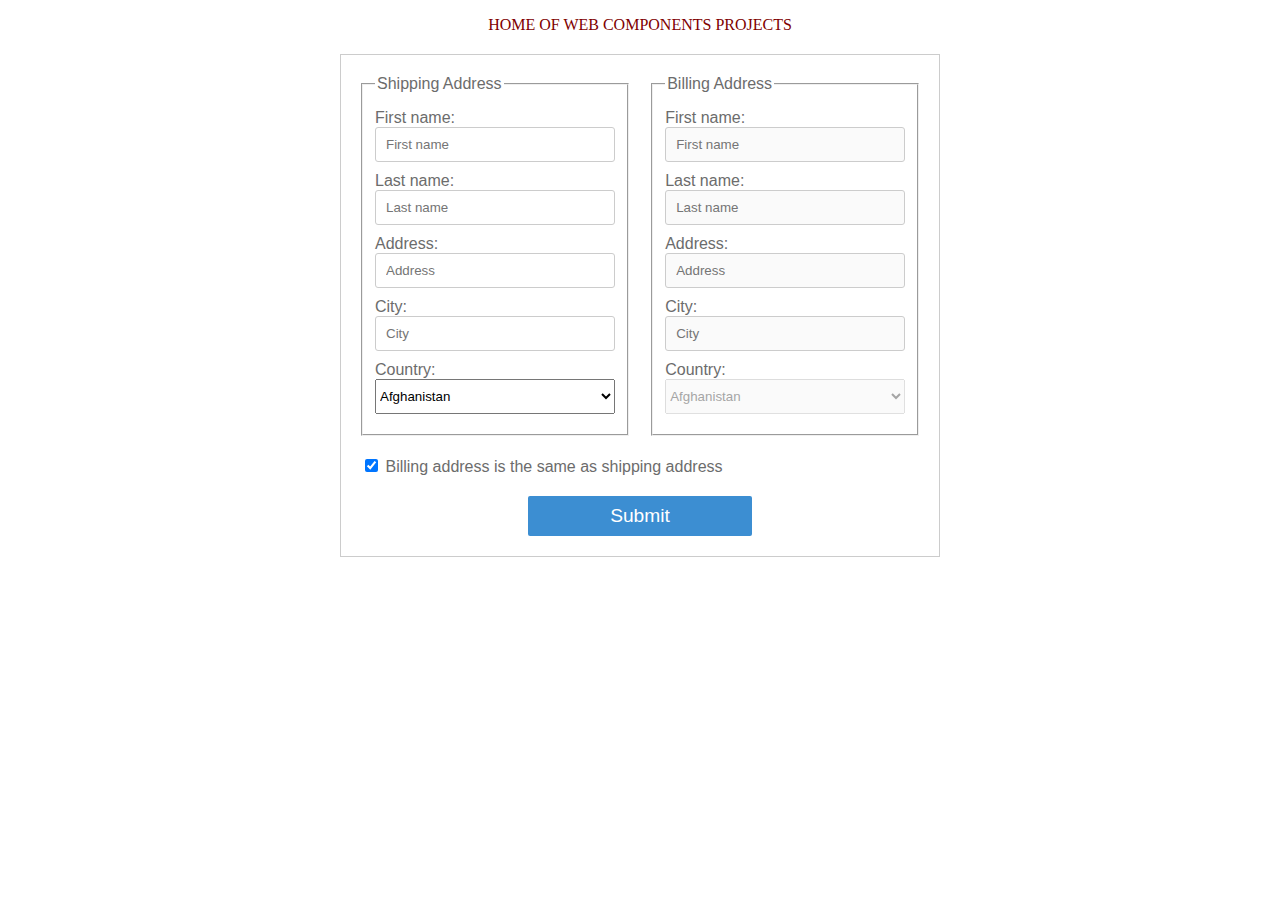
==== address/index.html @ 7b19d9cd "Create repository." ====
<!DOCTYPE html>
<html>
<head>
  <meta charset="utf-8">
  <title>Shipping and Billing Address Form</title>
  <link rel="stylesheet" type="text/css" href="style.css">
</head>
<body>
  <header class="home-link">
    <p><a href="../../index.html">Home of Web Components Projects</a></p>
  </header>
  <div class="wrapper">
    <form name="ship-bill-address">

      <fieldset name="shipping-address" id="shipping-address">
        <legend>Shipping Address</legend>

        <div class="first-name">
          <label for="first-name">First name:</label>
          <input name="first-name" type="text" placeholder="First name">
        </div>

        <div class="last-name">
          <label for="last-name">Last name:</label>
          <input name="last-name" type="text" placeholder="Last name">
        </div>

        <div class="address">
          <label for="address">Address:</label>
          <input name="address" type="text" placeholder="Address">
        </div>

        <div class="city">
          <label for="city">City:</label>
          <input name="city" type="text" placeholder="City">
        </div>

        <div class="country">
          <label for="country">Country:</label>
          <select>
            <option>Afghanistan</option>
            <option>Albania</option>
            <option>Algeria</option>
            <option>Andorra</option>
            <option>Angola</option>
            <option>Antigua and Barbuda</option>
            <option>Argentina</option>
            <option>Armenia</option>
            <option>Australia</option>
            <option>Austria</option>
            <option>Azerbaijan</option>
            <option>Bahamas</option>
            <option>Bahrain</option>
            <option>Bangladesh</option>
            <option>Barbados</option>
            <option>Belarus</option>
            <option>Belgium</option>
            <option>Belize</option>
            <option>Benin</option>
            <option>Bhutan</option>
            <option>Bolivia</option>
            <option>Bosnia and Herzegovina</option>
            <option>Botswana</option>
            <option>Brazil</option>
            <option>Brunei</option>
            <option>Bulgaria</option>
            <option>Burkina Faso</option>
            <option>Burundi</option>
            <option>Cabo Verde</option>
            <option>Cambodia</option>
            <option>Cameroon</option>
            <option>Canada</option>
            <option>Central African Republic</option>
            <option>Chad</option>
            <option>Chile</option>
            <option>China</option>
            <option>Colombia</option>
            <option>Comoros</option>
            <option>Congo, Republic of the</option>
            <option>Congo, Democratic Republic of the</option>
            <option>Costa Rica</option>
            <option>Cote d'Ivoire</option>
            <option>Croatia</option>
            <option>Cuba</option>
            <option>Cyprus</option>
            <option>Czech Republic</option>
            <option>Denmark</option>
            <option>Djibouti</option>
            <option>Dominica</option>
            <option>Dominican Republic</option>
            <option>Ecuador</option>
            <option>Egypt</option>
            <option>El Salvador</option>
            <option>Equatorial Guinea</option>
            <option>Eritrea</option>
            <option>Estonia</option>
            <option>Ethiopia</option>
            <option>Fiji</option>
            <option>Finland</option>
            <option>France</option>
            <option>Gabon</option>
            <option>Gambia</option>
            <option>Georgia</option>
            <option>Germany</option>
            <option>Ghana</option>
            <option>Greece</option>
            <option>Grenada</option>
            <option>Guatemala</option>
            <option>Guinea</option>
            <option>Guinea-Bissau</option>
            <option>Guyana</option>
            <option>Haiti</option>
            <option>Honduras</option>
            <option>Hungary</option>
            <option>Iceland</option>
            <option>India</option>
            <option>Indonesia</option>
            <option>Iran</option>
            <option>Iraq</option>
            <option>Ireland</option>
            <option>Israel</option>
            <option>Italy</option>
            <option>Jamaica</option>
            <option>Japan</option>
            <option>Jordan</option>
            <option>Kazakhstan</option>
            <option>Kenya</option>
            <option>Kiribati</option>
            <option>Kuwait</option>
            <option>Kyrgyzstan</option>
            <option>Laos</option>
            <option>Latvia</option>
            <option>Lebanon</option>
            <option>Lesotho</option>
            <option>Liberia</option>
            <option>Libya</option>
            <option>Liechtenstein</option>
            <option>Lithuania</option>
            <option>Luxembourg</option>
            <option>Malawi</option>
            <option>Malaysia</option>
            <option>Maldives</option>
            <option>Mali</option>
            <option>Malta</option>
            <option>Marshall Islands</option>
            <option>Mauritania</option>
            <option>Mauritius</option>
            <option>Mexico</option>
            <option>Micronesia</option>
            <option>Moldova</option>
            <option>Monaco</option>
            <option>Mongolia</option>
            <option>Montenegro</option>
            <option>Morocco</option>
            <option>Mozambique</option>
            <option>Myanmar (Burma)</option>
            <option>Namibia</option>
            <option>Nauru</option>
            <option>Nepal</option>
            <option>Netherlands</option>
            <option>New Zealand</option>
            <option>Nicaragua</option>
            <option>Niger</option>
            <option>Nigeria</option>
            <option>North Korea</option>
            <option>Norway</option>
            <option>Oman</option>
            <option>Pakistan</option>
            <option>Palau</option>
            <option>Palestine</option>
            <option>Panama</option>
            <option>Papua New Guinea</option>
            <option>Paraguay</option>
            <option>Peru</option>
            <option>Philippines</option>
            <option>Poland</option>
            <option>Portugal</option>
            <option>Qatar</option>
            <option>Romania</option>
            <option>Russia</option>
            <option>Rwanda</option>
            <option>St. Kitts and Nevis</option>
            <option>St. Lucia</option>
            <option>St. Vincent and The Grenadines</option>
            <option>Samoa</option>
            <option>San Marino</option>
            <option>Sao Tome and Principe</option>
            <option>Saudi Arabia</option>
            <option>Senegal</option>
            <option>Serbia</option>
            <option>Seychelles</option>
            <option>Sierra Leone</option>
            <option>Singapore</option>
            <option>Slovakia</option>
            <option>Slovenia</option>
            <option>Solomon Islands</option>
            <option>Somalia</option>
            <option>South Africa</option>
            <option>South Korea</option>
            <option>South Sudan</option>
            <option>Spain</option>
            <option>Sri Lanka</option>
            <option>Sudan</option>
            <option>Suriname</option>
            <option>Swaziland</option>
            <option>Sweden</option>
            <option>Switzerland</option>
            <option>Syria</option>
            <option>Taiwan</option>
            <option>Tajikistan</option>
            <option>Tanzania</option>
            <option>Thailand</option>
            <option>Timor-Leste</option>
            <option>Togo</option>
            <option>Tonga</option>
            <option>Trinidad and Tobago</option>
            <option>Tunisia</option>
            <option>Turkey</option>
            <option>Turkmenistan</option>
            <option>Tuvalu</option>
            <option>Uganda</option>
            <option>Ukraine</option>
            <option>United Arab Emirates</option>
            <option>United Kingdom (UK)</option>
            <option>United States of America (USA)</option>
            <option>Uruguay</option>
            <option>Uzbekistan</option>
            <option>Vanuatu</option>
            <option>Vatican City (Holy See)</option>
            <option>Venezuela</option>
            <option>Vietnam</option>
            <option>Yemen</option>
            <option>Zambia</option>
            <option>Zimbabwe</option>
          </select>
        </div>
      </fieldset>

      <fieldset disabled name="billing-address" id="billing-address">
        <legend>Billing Address</legend>

        <div class="first-name">
          <label for="first-name">First name:</label>
          <input name="first-name" type="text" placeholder="First name">
        </div>

        <div class="last-name">
          <label for="last-name">Last name:</label>
          <input name="last-name" type="text" placeholder="Last name">
        </div>

        <div class="address">
          <label for="address">Address:</label>
          <input name="address" type="text" placeholder="Address">
        </div>

        <div class="city">
          <label for="city">City:</label>
          <input name="city" type="text" placeholder="City">
        </div>

        <div class="country">
          <label for="country">Country:</label>
          <select>
            <option>Afghanistan</option>
            <option>Albania</option>
            <option>Algeria</option>
            <option>Andorra</option>
            <option>Angola</option>
            <option>Antigua and Barbuda</option>
            <option>Argentina</option>
            <option>Armenia</option>
            <option>Australia</option>
            <option>Austria</option>
            <option>Azerbaijan</option>
            <option>Bahamas</option>
            <option>Bahrain</option>
            <option>Bangladesh</option>
            <option>Barbados</option>
            <option>Belarus</option>
            <option>Belgium</option>
            <option>Belize</option>
            <option>Benin</option>
            <option>Bhutan</option>
            <option>Bolivia</option>
            <option>Bosnia and Herzegovina</option>
            <option>Botswana</option>
            <option>Brazil</option>
            <option>Brunei</option>
            <option>Bulgaria</option>
            <option>Burkina Faso</option>
            <option>Burundi</option>
            <option>Cabo Verde</option>
            <option>Cambodia</option>
            <option>Cameroon</option>
            <option>Canada</option>
            <option>Central African Republic</option>
            <option>Chad</option>
            <option>Chile</option>
            <option>China</option>
            <option>Colombia</option>
            <option>Comoros</option>
            <option>Congo, Republic of the</option>
            <option>Congo, Democratic Republic of the</option>
            <option>Costa Rica</option>
            <option>Cote d'Ivoire</option>
            <option>Croatia</option>
            <option>Cuba</option>
            <option>Cyprus</option>
            <option>Czech Republic</option>
            <option>Denmark</option>
            <option>Djibouti</option>
            <option>Dominica</option>
            <option>Dominican Republic</option>
            <option>Ecuador</option>
            <option>Egypt</option>
            <option>El Salvador</option>
            <option>Equatorial Guinea</option>
            <option>Eritrea</option>
            <option>Estonia</option>
            <option>Ethiopia</option>
            <option>Fiji</option>
            <option>Finland</option>
            <option>France</option>
            <option>Gabon</option>
            <option>Gambia</option>
            <option>Georgia</option>
            <option>Germany</option>
            <option>Ghana</option>
            <option>Greece</option>
            <option>Grenada</option>
            <option>Guatemala</option>
            <option>Guinea</option>
            <option>Guinea-Bissau</option>
            <option>Guyana</option>
            <option>Haiti</option>
            <option>Honduras</option>
            <option>Hungary</option>
            <option>Iceland</option>
            <option>India</option>
            <option>Indonesia</option>
            <option>Iran</option>
            <option>Iraq</option>
            <option>Ireland</option>
            <option>Israel</option>
            <option>Italy</option>
            <option>Jamaica</option>
            <option>Japan</option>
            <option>Jordan</option>
            <option>Kazakhstan</option>
            <option>Kenya</option>
            <option>Kiribati</option>
            <option>Kuwait</option>
            <option>Kyrgyzstan</option>
            <option>Laos</option>
            <option>Latvia</option>
            <option>Lebanon</option>
            <option>Lesotho</option>
            <option>Liberia</option>
            <option>Libya</option>
            <option>Liechtenstein</option>
            <option>Lithuania</option>
            <option>Luxembourg</option>
            <option>Malawi</option>
            <option>Malaysia</option>
            <option>Maldives</option>
            <option>Mali</option>
            <option>Malta</option>
            <option>Marshall Islands</option>
            <option>Mauritania</option>
            <option>Mauritius</option>
            <option>Mexico</option>
            <option>Micronesia</option>
            <option>Moldova</option>
            <option>Monaco</option>
            <option>Mongolia</option>
            <option>Montenegro</option>
            <option>Morocco</option>
            <option>Mozambique</option>
            <option>Myanmar (Burma)</option>
            <option>Namibia</option>
            <option>Nauru</option>
            <option>Nepal</option>
            <option>Netherlands</option>
            <option>New Zealand</option>
            <option>Nicaragua</option>
            <option>Niger</option>
            <option>Nigeria</option>
            <option>North Korea</option>
            <option>Norway</option>
            <option>Oman</option>
            <option>Pakistan</option>
            <option>Palau</option>
            <option>Palestine</option>
            <option>Panama</option>
            <option>Papua New Guinea</option>
            <option>Paraguay</option>
            <option>Peru</option>
            <option>Philippines</option>
            <option>Poland</option>
            <option>Portugal</option>
            <option>Qatar</option>
            <option>Romania</option>
            <option>Russia</option>
            <option>Rwanda</option>
            <option>St. Kitts and Nevis</option>
            <option>St. Lucia</option>
            <option>St. Vincent and The Grenadines</option>
            <option>Samoa</option>
            <option>San Marino</option>
            <option>Sao Tome and Principe</option>
            <option>Saudi Arabia</option>
            <option>Senegal</option>
            <option>Serbia</option>
            <option>Seychelles</option>
            <option>Sierra Leone</option>
            <option>Singapore</option>
            <option>Slovakia</option>
            <option>Slovenia</option>
            <option>Solomon Islands</option>
            <option>Somalia</option>
            <option>South Africa</option>
            <option>South Korea</option>
            <option>South Sudan</option>
            <option>Spain</option>
            <option>Sri Lanka</option>
            <option>Sudan</option>
            <option>Suriname</option>
            <option>Swaziland</option>
            <option>Sweden</option>
            <option>Switzerland</option>
            <option>Syria</option>
            <option>Taiwan</option>
            <option>Tajikistan</option>
            <option>Tanzania</option>
            <option>Thailand</option>
            <option>Timor-Leste</option>
            <option>Togo</option>
            <option>Tonga</option>
            <option>Trinidad and Tobago</option>
            <option>Tunisia</option>
            <option>Turkey</option>
            <option>Turkmenistan</option>
            <option>Tuvalu</option>
            <option>Uganda</option>
            <option>Ukraine</option>
            <option>United Arab Emirates</option>
            <option>United Kingdom (UK)</option>
            <option>United States of America (USA)</option>
            <option>Uruguay</option>
            <option>Uzbekistan</option>
            <option>Vanuatu</option>
            <option>Vatican City (Holy See)</option>
            <option>Venezuela</option>
            <option>Vietnam</option>
            <option>Yemen</option>
            <option>Zambia</option>
            <option>Zimbabwe</option>
          </select>
        </div>
      </fieldset>

      <div class="match-addresses">
        <input id="match-addresses" name="match-addresses" type="checkbox" value="checked" checked>
        <label for="match-addresses">Billing address is the same as shipping address</label>
      </div>

      <input id="submit" type="submit" value="Submit">

    </form>
  </div>
</body>
</html>
---- address/style.css ----
* {
  box-sizing: border-box;
}

body {
  margin: 0;
}

.wrapper {
  position: relative;
  width: 600px;
  margin: 20px auto;
}

.home-link {
  text-align: center;
}

.home-link a {
  text-transform: uppercase;
  text-decoration: none;
  color: maroon;
  padding: 5px 10px;
}

.home-link a:hover {
  text-decoration: underline;
}

form {
  width: 100%;
  padding: 20px;
  position: relative;
  border: 1px solid #ccc;
  font-family: arial, sans-serif;
  color: #6c6c6c;
  background-color: #fff;
}

form::after {
  content: "";
  display: block;
  clear: both;
}

fieldset {
  width: 48%;
  margin: 0 0 20px 0;
}

fieldset div {
  margin: 10px 0;
}

input[type="text"] {
  width: 100%;
  border: 1px solid #ccc;
  border-radius: 3px;
  height: 35px;
  padding-left: 10px;
}

input[type="text"]:focus {
  border: 1px solid #999;
  outline: none;
}

select {
  width: 100%;
  height: 35px;
}

#shipping-address {
  float: left;
}

#billing-address {
  float: right;
}

.match-addresses {
  clear: both;
  margin-bottom: 20px;
}

#submit {
  width: 40%;
  height: 40px;
  display: block;
  margin: 0 auto;
  font-size: 1.2em;
  background-color: #3c8ed2;
  border: none;
  border-radius: 2px;
  color: #fff;
}

#submit:hover {
  cursor: pointer;
  background-color: #3abcff;
}
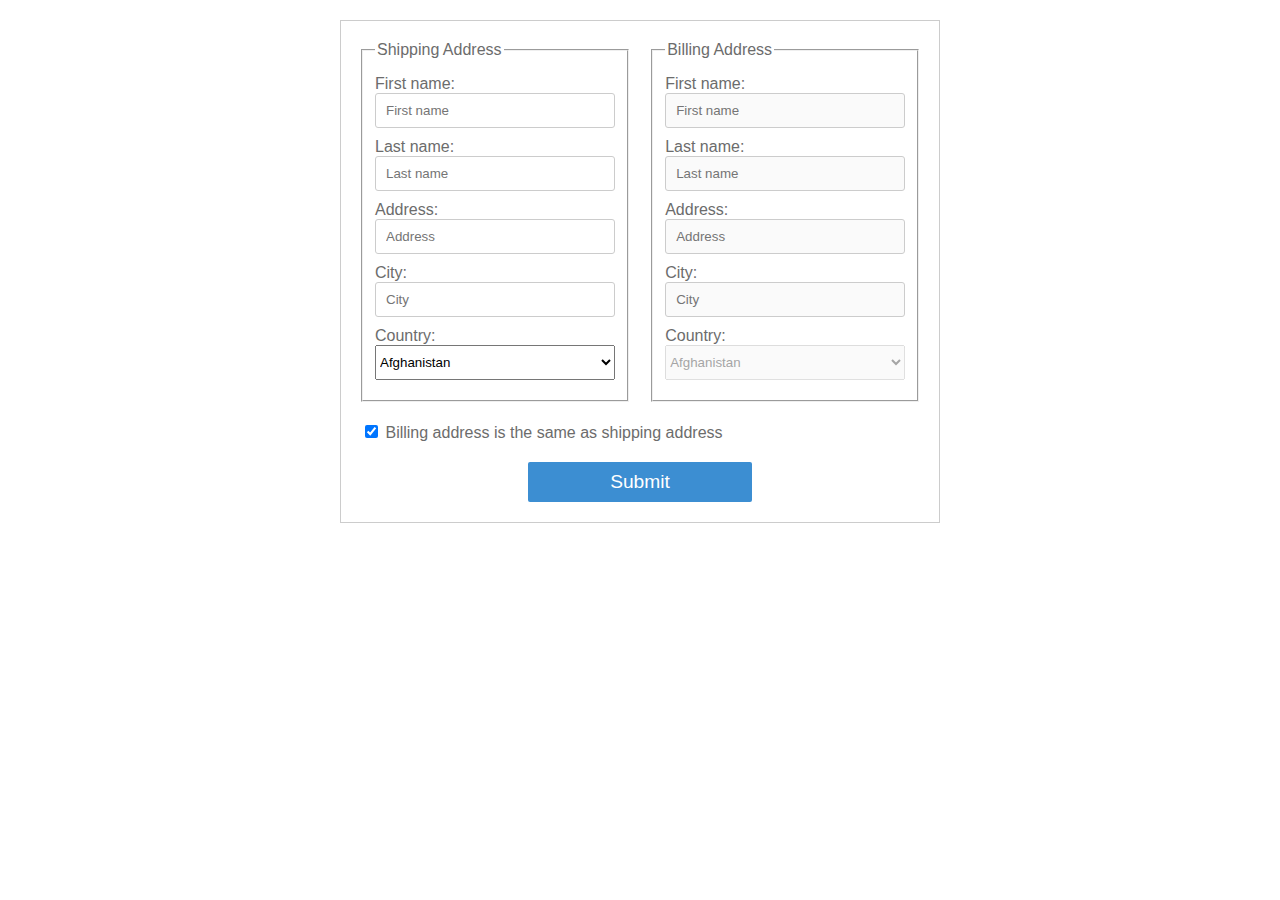
==== commit 2ac2db86: "Remove home link." ====
--- a/address/index.html
+++ b/address/index.html
@@ -6,9 +6,6 @@
   <link rel="stylesheet" type="text/css" href="style.css">
 </head>
 <body>
-  <header class="home-link">
-    <p><a href="../../index.html">Home of Web Components Projects</a></p>
-  </header>
   <div class="wrapper">
     <form name="ship-bill-address">
 
--- a/address/style.css
+++ b/address/style.css
@@ -10,21 +10,6 @@
   position: relative;
   width: 600px;
   margin: 20px auto;
-}
-
-.home-link {
-  text-align: center;
-}
-
-.home-link a {
-  text-transform: uppercase;
-  text-decoration: none;
-  color: maroon;
-  padding: 5px 10px;
-}
-
-.home-link a:hover {
-  text-decoration: underline;
 }
 
 form {
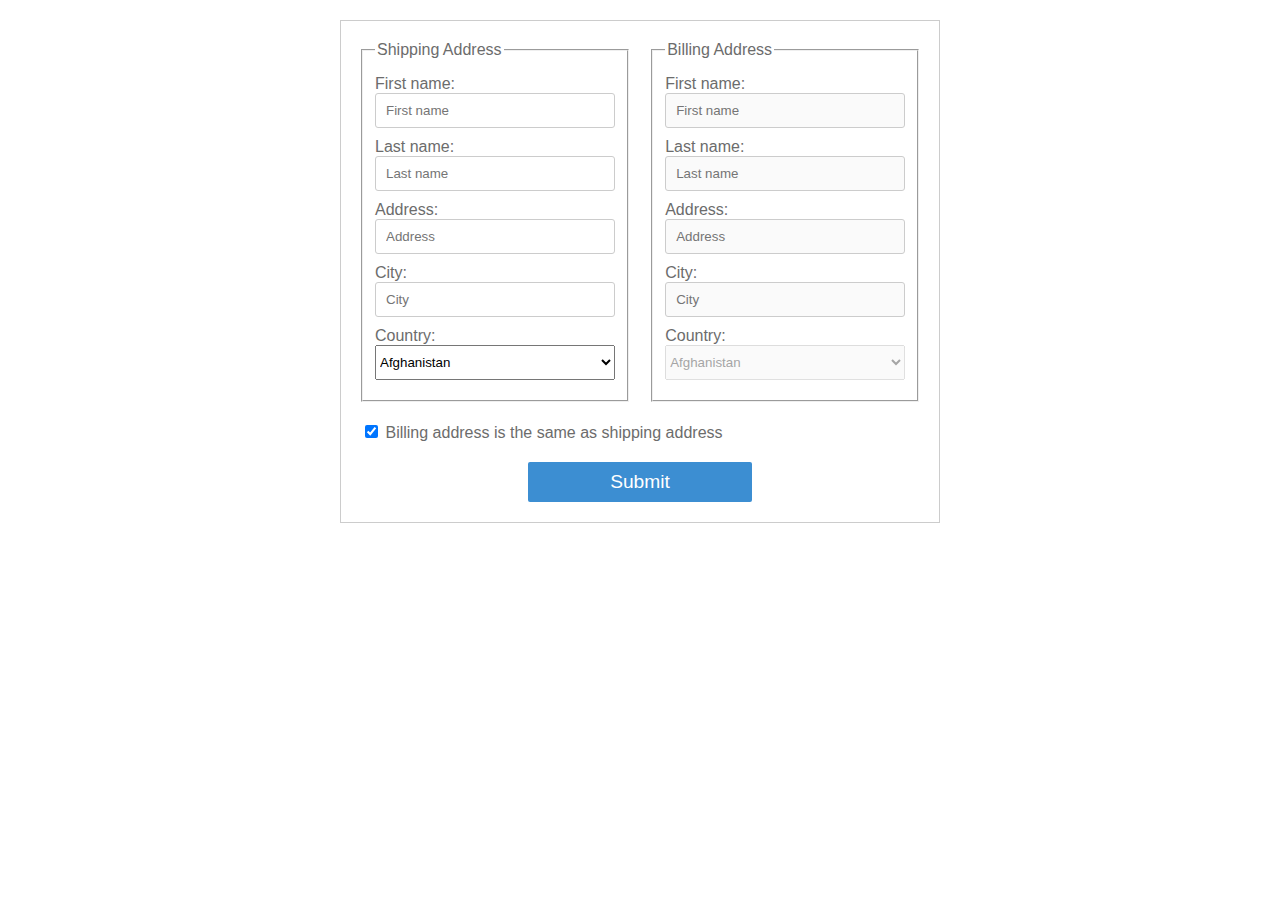
==== commit 1a310b3b: "Finish validation for the shipping and billing address form." ====
--- a/address/index.html
+++ b/address/index.html
@@ -4,10 +4,12 @@
   <meta charset="utf-8">
   <title>Shipping and Billing Address Form</title>
   <link rel="stylesheet" type="text/css" href="style.css">
+  <script type="text/javascript" src="../lib/validator.js"></script>
+  <script type="text/javascript" src="script.js"></script>
 </head>
 <body>
   <div class="wrapper">
-    <form name="ship-bill-address">
+    <form id="ship-bill-address" name="ship-bill-address">
 
       <fieldset name="shipping-address" id="shipping-address">
         <legend>Shipping Address</legend>
--- a/address/style.css
+++ b/address/style.css
@@ -84,3 +84,8 @@
   cursor: pointer;
   background-color: #3abcff;
 }
+
+input:invalid {
+  border: 1px solid #c00;
+  box-shadow: none;
+}
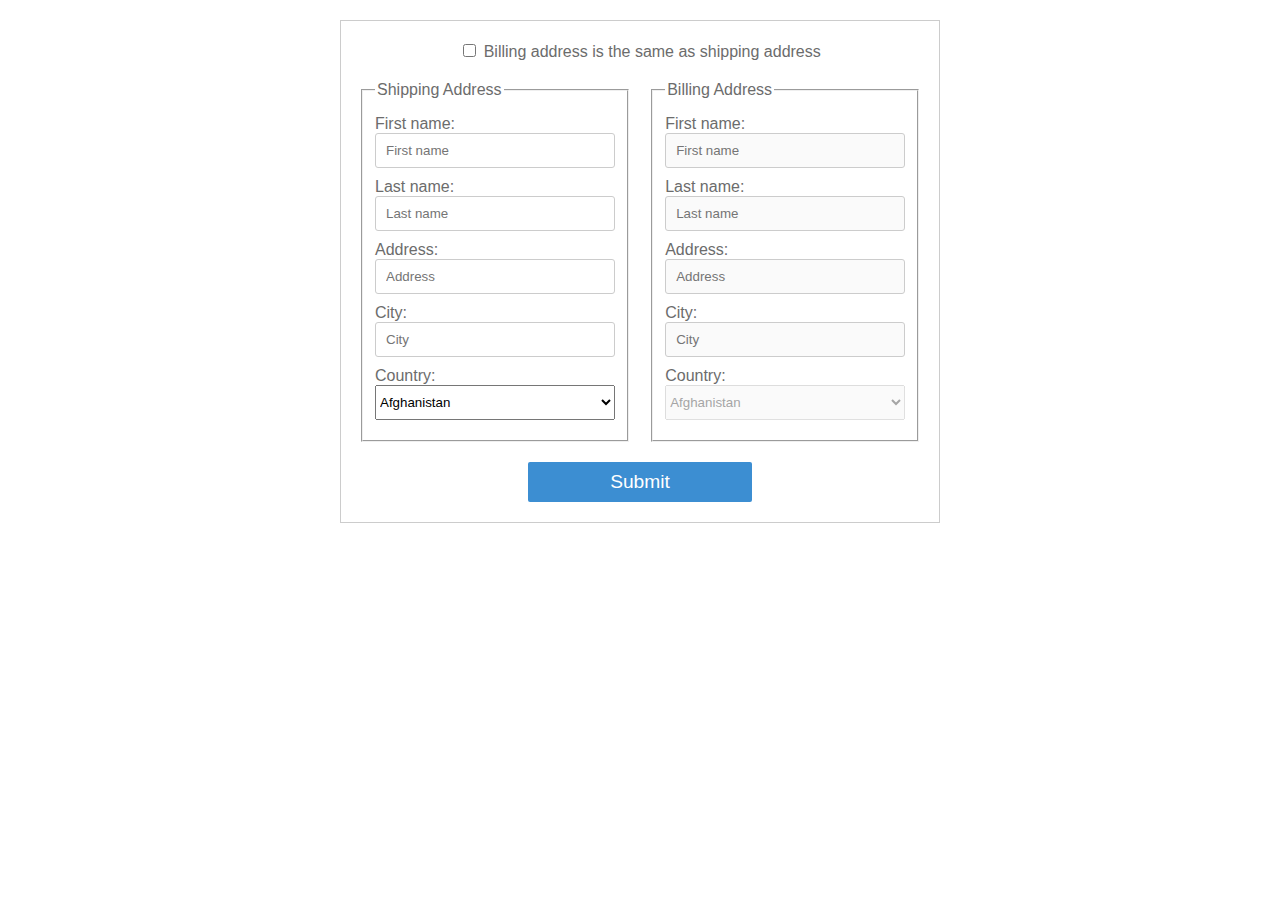
==== commit 01e95a2d: "Update billing and shipping form." ====
--- a/address/index.html
+++ b/address/index.html
@@ -2,6 +2,7 @@
 <html>
 <head>
   <meta charset="utf-8">
+  <meta name="viewport" content="width=device-width, inital-scale=1">
   <title>Shipping and Billing Address Form</title>
   <link rel="stylesheet" type="text/css" href="style.css">
   <script type="text/javascript" src="../lib/validator.js"></script>
@@ -10,6 +11,11 @@
 <body>
   <div class="wrapper">
     <form id="ship-bill-address" name="ship-bill-address">
+
+      <div class="match-addresses">
+        <input id="match-addresses" name="match-addresses" type="checkbox">
+        <label for="match-addresses">Billing address is the same as shipping address</label>
+      </div>
 
       <fieldset name="shipping-address" id="shipping-address">
         <legend>Shipping Address</legend>
@@ -459,11 +465,6 @@
         </div>
       </fieldset>
 
-      <div class="match-addresses">
-        <input id="match-addresses" name="match-addresses" type="checkbox" value="checked" checked>
-        <label for="match-addresses">Billing address is the same as shipping address</label>
-      </div>
-
       <input id="submit" type="submit" value="Submit">
 
     </form>
--- a/address/style.css
+++ b/address/style.css
@@ -8,8 +8,10 @@
 
 .wrapper {
   position: relative;
-  width: 600px;
+  width: 90%;
+  max-width: 600px;
   margin: 20px auto;
+  text-align: center;
 }
 
 form {
@@ -20,6 +22,7 @@
   font-family: arial, sans-serif;
   color: #6c6c6c;
   background-color: #fff;
+  display: inline-block;
 }
 
 form::after {
@@ -29,8 +32,42 @@
 }
 
 fieldset {
-  width: 48%;
-  margin: 0 0 20px 0;
+  width: 96%;
+  margin: 20px auto;
+  max-width: 300px;
+  text-align: left;
+}
+
+.same-addresses {
+  max-width: 360px;
+}
+
+.same-addresses #billing-address {
+  display: none;
+}
+
+@media (min-width: 500px) {
+
+  fieldset {
+    width: 48%;
+    margin: 0;
+    margin-bottom: 20px;
+  }
+
+  #shipping-address {
+    float: left;
+  }
+
+  #billing-address {
+    float: right;
+  }
+
+  .same-addresses #shipping-address {
+    width: auto;
+    margin: 20px auto;
+    float: none;
+  }
+
 }
 
 fieldset div {
@@ -55,16 +92,7 @@
   height: 35px;
 }
 
-#shipping-address {
-  float: left;
-}
-
-#billing-address {
-  float: right;
-}
-
 .match-addresses {
-  clear: both;
   margin-bottom: 20px;
 }
 
@@ -78,6 +106,7 @@
   border: none;
   border-radius: 2px;
   color: #fff;
+  clear: both;
 }
 
 #submit:hover {
